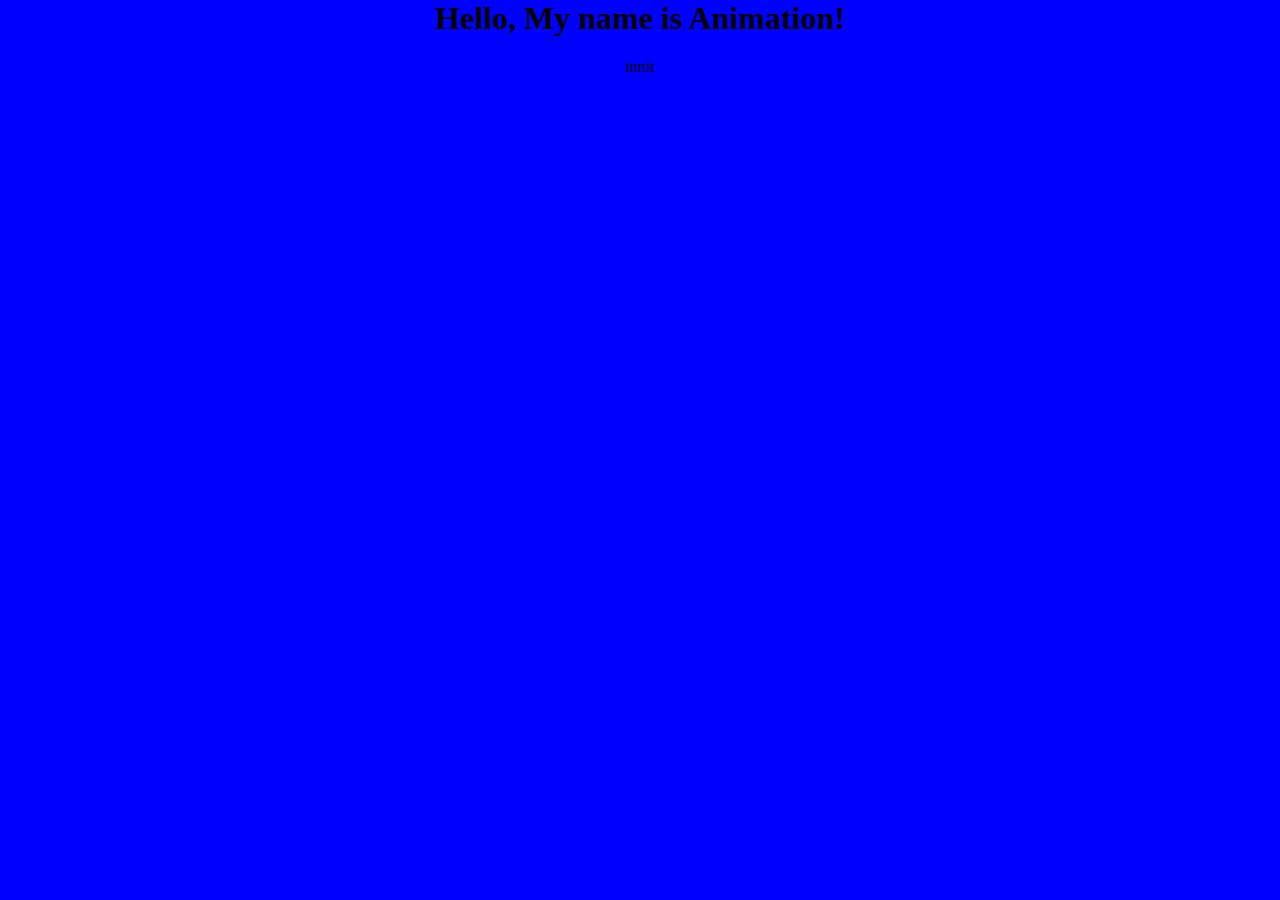
==== index.html @ e4488842 "Update index.html" ====
<html lang="en">
<head>
  <meta charset="UTF-8">
<meta name="viewport" content="width=device-width, initial-scale=1.0">
  <link rel="stylesheet" href="styles.css">
<title>Animation's Dumb Site</title>
</head>
<body>
<h1>Hello, My name is Animation!</h1>
<p>innit</p>
  <a href="/Info.html"></a>
</body>
</html>
---- styles.css ----
body {
margin: 0;
background: blue;
text-align: center
}
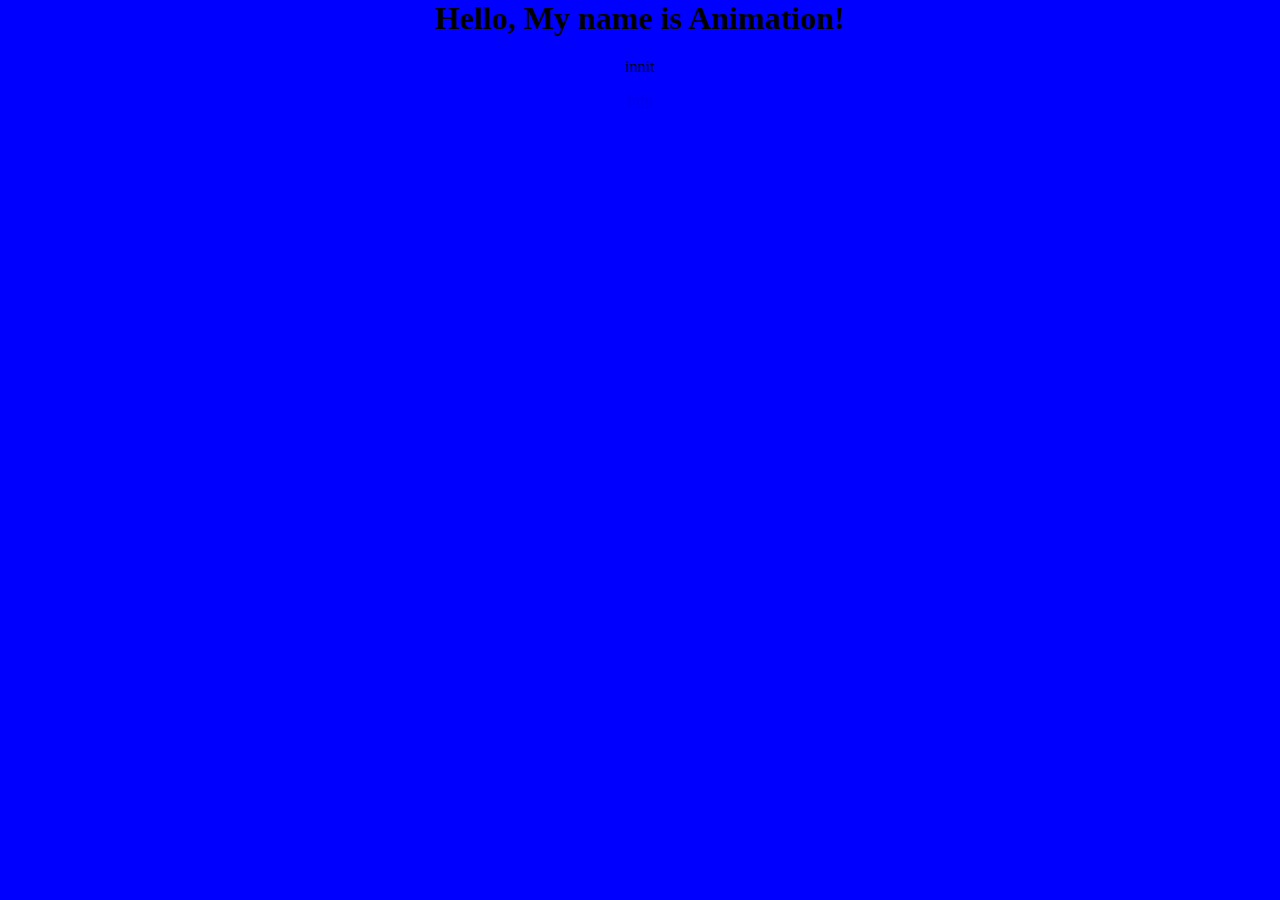
==== commit 6ba092e9: "Update index.html" ====
--- a/index.html
+++ b/index.html
@@ -8,6 +8,6 @@
 <body>
 <h1>Hello, My name is Animation!</h1>
 <p>innit</p>
-  <a href="/Info.html"></a>
+  <a href="/Info.html">Info</a>
 </body>
 </html>                                                                   
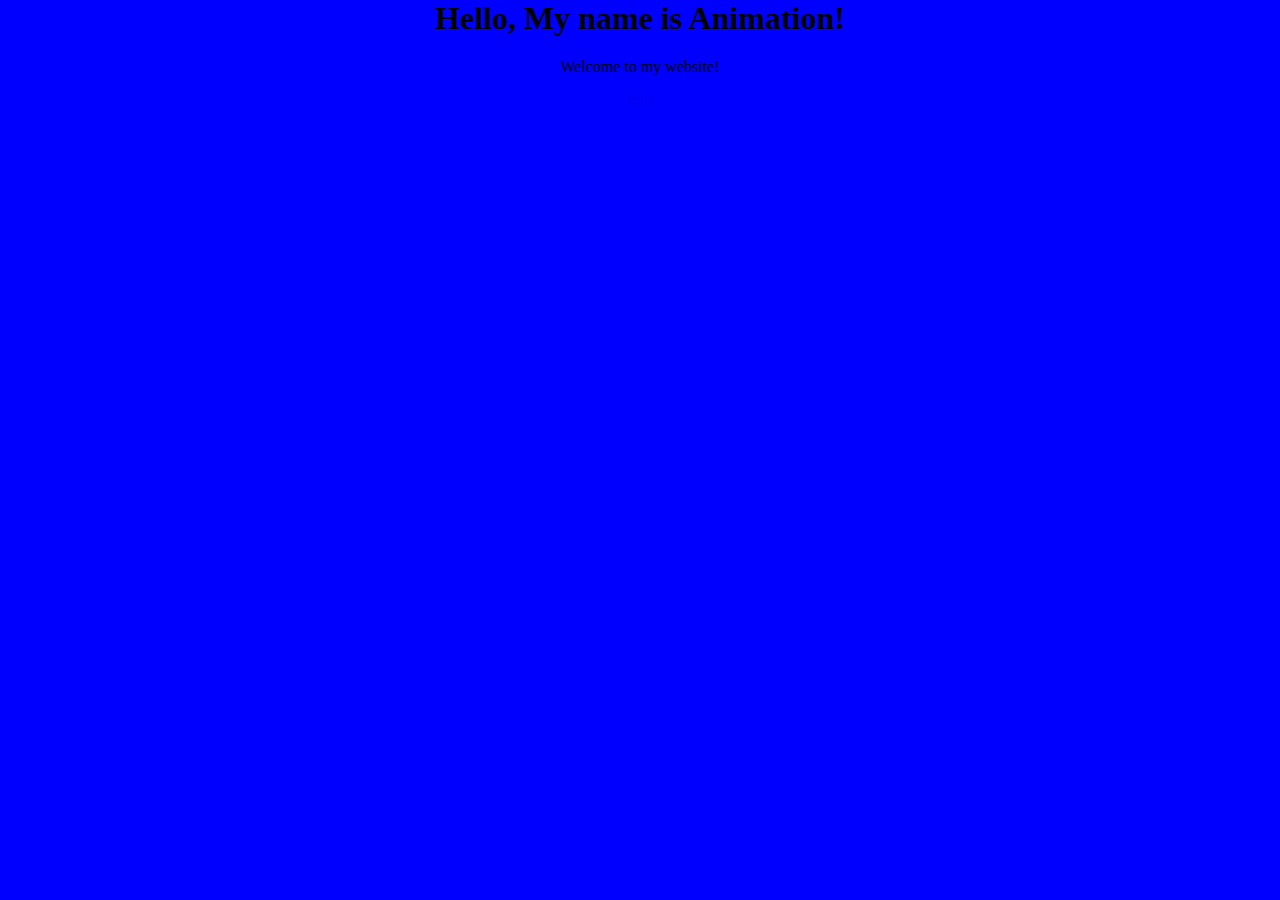
==== commit 6882af93: "Update index.html" ====
--- a/index.html
+++ b/index.html
@@ -7,7 +7,7 @@
 </head>
 <body>
 <h1>Hello, My name is Animation!</h1>
-<p>innit</p>
-  <a href="/Info.html">Info</a>
+<p>Welcome to my website!</p>
+  <a href="/animationrandom/Info.html">Info</a>
 </body>
 </html>                                                                   
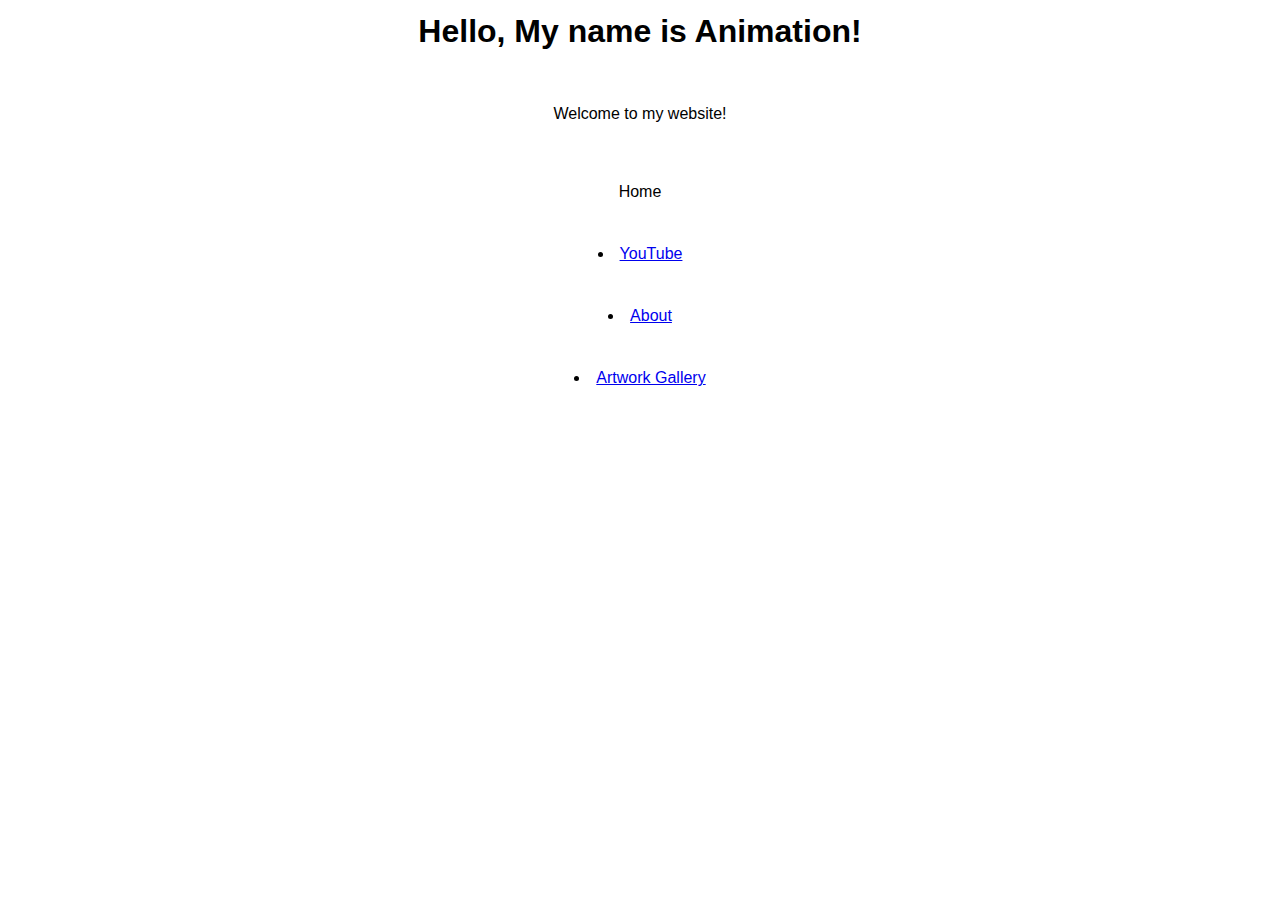
==== commit 218ffef5: "Update index.html" ====
--- a/index.html
+++ b/index.html
@@ -8,6 +8,13 @@
 <body>
 <h1>Hello, My name is Animation!</h1>
 <p>Welcome to my website!</p>
-  <a href="/animationrandom/Info.html">Info</a>
+<div class="main>
+  <ul>
+    <li><a href="index.html">Home</a></li>
+    <li><a href="youtube.com/AnimationRandom">YouTube</a></li>
+    <li><a href="about.html">About</a></li>
+    <li><a href="art.html">Artwork Gallery</a></li>
+  </ul>
+</div>
 </body>
 </html>                                                                   
--- a/styles.css
+++ b/styles.css
@@ -1,5 +1,35 @@
 body {
-margin: 0;
-background: blue;
-text-align: center
+  margin: 0;
+  padding: 0;
+  line-size: 50px;
+  line-height: 62px;
+  font-family: 'Alata', sans-serif;
+  text-align: center
 }
+
+ul{
+float: right;
+  list-style-type: none;
+  margin-top: 25px;
+}
+
+ui li{
+  display: inline-block;
+}
+
+ui li a{
+  text-decoration: none;
+  color: #fff;
+  padding: 5px 20px;
+  border: 1px solid #fff;
+  transition: 0.6s ease;
+}
+
+ul li a:hover{
+  background-color: #fff;
+  color: #fff;
+}
+
+.main{
+  max-width: 1200px
+}
